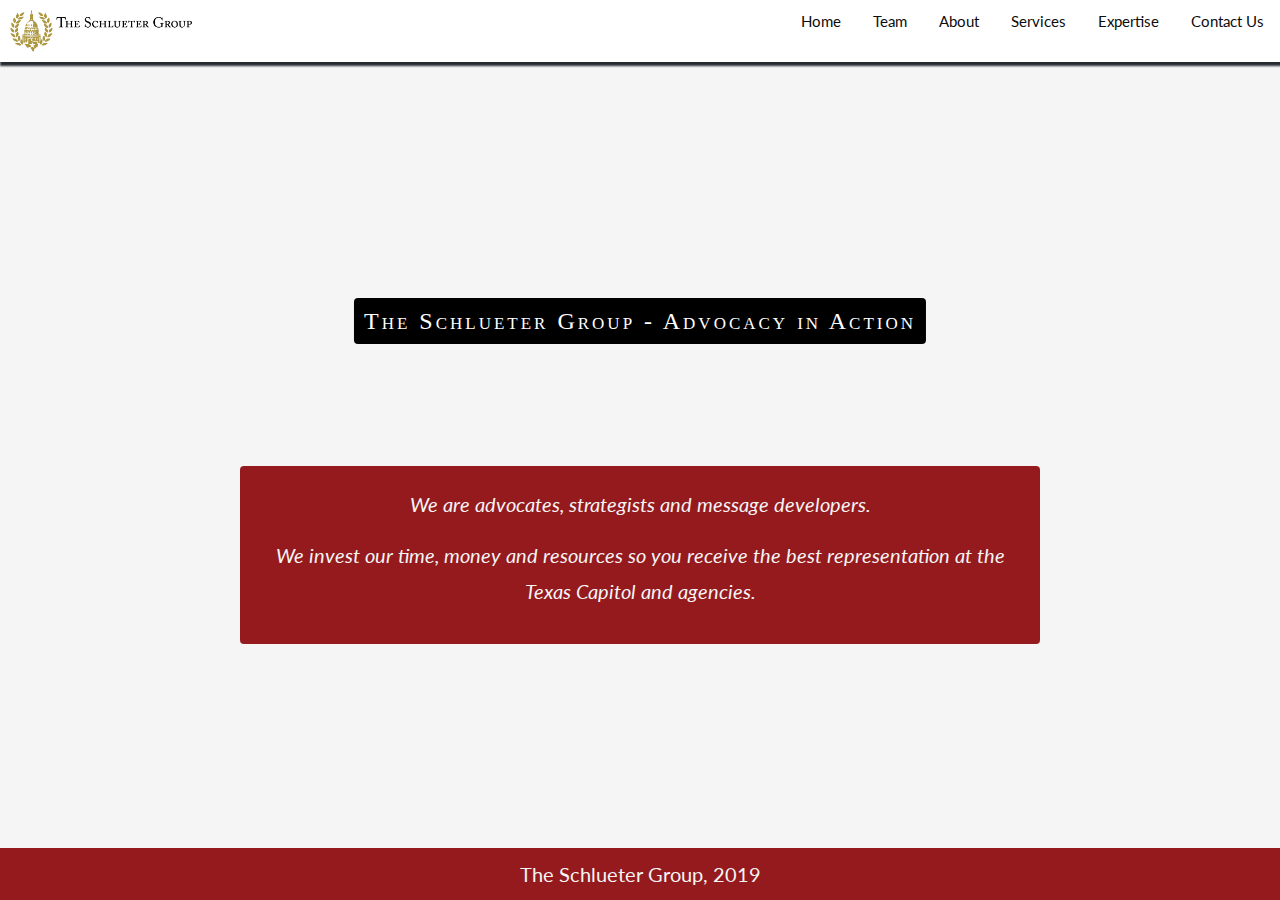
==== index.html @ 182ef22e "Changed nav bar to be smaller" ====
<!DOCTYPE html>
<html lang="en">
<title>Schlueter Group</title>
<meta charset="UTF-8">
<meta name="viewport" content="width=device-width, initial-scale=1">
<meta http-equiv="X-UA-Compatible" content="ie=edge">
<link rel="stylesheet" href="https://stackpath.bootstrapcdn.com/bootstrap/4.3.1/css/bootstrap.min.css"
    integrity="sha384-ggOyR0iXCbMQv3Xipma34MD+dH/1fQ784/j6cY/iJTQUOhcWr7x9JvoRxT2MZw1T" crossorigin="anonymous">
<link rel="stylesheet" href="https://www.w3schools.com/w3css/4/w3.css">
<link rel="stylesheet" href="https://www.w3schools.com/w3css/4/w3pro.css">
<link rel="stylesheet" href="https://fonts.googleapis.com/css?family=Lato">
<link rel="stylesheet" href="https://cdnjs.cloudflare.com/ajax/libs/font-awesome/4.7.0/css/font-awesome.min.css">

<link rel="stylesheet" type="text/css" href="assets/css/style.css">

<script src="assets/js/index.js"></script>

</head>

<body>

    <!-- Navbar (sit on top) -->
    <div class="w3-top">
        <div class="w3-bar w3-card w3-animate-top-w3-light-grey" id="myNavbar">
            <a class="w3-bar-item w3-button w3-hover-black w3-hide-medium w3-hide-large w3-right"
                href="javascript:void(0);" onclick="toggleFunction()" title="Toggle Navigation Menu">
                <i class="fa fa-bars"></i>
            </a>

            <!-- Logo -->
            <a class="logo-image">
                    <img src="assets/images/SchlueterGroupLogo.jpg" class="img-fluid">
                 </a>

            <a href="./contact.html" class="w3-bar-item w3-button w3-hide-small w3-right">
                Contact
                Us</a>
            </a>
            <a href="./expertise.html" class="w3-bar-item w3-button w3-hide-small w3-right">
                Expertise</a>
            <a href="./services.html" class="w3-bar-item w3-button w3-hide-small w3-right">
                Services</a>
            <a href="./about.html" class="w3-bar-item w3-button w3-hide-small w3-right">About</a>
            <a href="./team.html" class="w3-bar-item w3-button w3-hide-small w3-right">Team</a>
            <a href="./index.html" class="w3-bar-item w3-button w3-right">Home</a>
        </div>

        <!-- Navbar on small screens -->
        <div id="navDemo" class="w3-bar-block w3-light-grey w3-hide w3-hide-large w3-hide-medium">
            <a href="./team.html" class="w3-bar-item w3-button" onclick="toggleFunction()">Team</a>
            <a href="./about.html" class="w3-bar-item w3-button" onclick="toggleFunction()">About</a>
            <a href="./services.html" class="w3-bar-item w3-button" onclick="toggleFunction()">Services</a>
            <a href="./expertise.html" class="w3-bar-item w3-button" onclick="toggleFunction()">Expertise</a>
            <a href="./contact.html" class="w3-bar-item w3-button" onclick="toggleFunction()">Contact</a>
        </div>
    </div>

    <!-- First Parallax Image -->
    <div class="bgimg-1 w3-display-container" id="home">
        <div class="w3-display-topmiddle w3-animate-opacity" style="margin-top: 100px; padding-top: 200px">
                <span class="w3-center w3-padding-medium w3-black w3-xlarge w3-animate-opacity w3-round w3-serif w3-hide-small w3-mobile" style="margin-top: 100px; padding: 10px; letter-spacing: 3px; font-variant: small-caps">The Schlueter Group - Advocacy in Action</span>
        </div>
    </div>

    <div class="w3-panel w3-round w3-mobile"
        style="position:fixed; padding-top: 20px; padding-bottom: 20px; width: 800px; top: 50%; left: 50%; margin-left: -400px; background-color: rgb(148, 26, 30); color: whitesmoke; text-align: center">
        <p><i>
                We are advocates, strategists and message developers.
            </i></p>
        <p><i>We invest our time, money and resources so you receive the best representation at the Texas Capitol and
                agencies.
            </i></p>
    </div>

    <!-- Footer -->
    <footer class="w3-center">
        <div class="w3-small w3-section w3-padding-medium">
        </div>
        <p>The Schlueter Group, 2019</p>
    </footer>

</body>

</html>
---- assets/css/style.css ----
/* ---------------------------
  Header - Jumbotron All Pages
  ---------------------------- */
  .w3-top {
    background-color: white;
    max-height: 100px;
  }
  
  .navbar-nav {
    margin-top: 20px;
    width: 30%;
    height: 15%;
    text-align: right;
  }
  
  .logo-image{
    padding-left: 10px;
    padding-top: 10px;
    padding-bottom: 10px;
    width:15%;
    height: 15%;
    float: left;
    position: relative;
  }  

body,h1,h2,h3,h4,h5,h6,p {font-family: "Lato", sans-serif;}
body, html {
  height: 100%;
  color: rgb(12, 12, 12);
  line-height: 1.8;
  scroll-behavior: smooth;
  background-color:whitesmoke;
  /* background-image: linear-gradient(to right, rgb(131, 140, 160) , rgb(216, 217, 218)); */
}
p {
  font-size: 20px;
}

li {
  font-size: 18px;
  list-style-type: square;
}


/* Create a Parallax Effect */
/* First image (Full height) */
.bgimg-1 {
  background-image: url("../images/CapitolInside.jpg");
  height: 100%;
  background-attachment: fixed;
  background-position: center;
  background-repeat: no-repeat;
  background-size: cover;
}

.w3-padding-64 {
  padding-top: 225px!important;
  padding-bottom: 26px!important;
}

.card {
  margin-bottom: 25px;
  box-shadow: 2px 2px 2px 2px rgb(38, 43, 50);
  width: 200px;
  height: 100px;
}
.w3-card {
  box-shadow: 2px 2px 2px 2px rgb(38, 43, 50);
}
/* .w3-third {
  margin-bottom: 25px;
} */

.w3-wide {letter-spacing: 10px;}
.w3-hover-opacity {cursor: pointer;}

.w3-bar-item {
  float: right;
}

h1,h3,h5 {
  font-weight: bolder;
}

#page-container {
  position: relative;
  min-height: 100vh;
  padding-bottom: 50vh;
}
#content-wrap {
  padding-bottom: 2.5rem;    /* Footer height */
}

footer {
  position: fixed;
  padding-top: 20px;
  padding: 5px;
  left: 0;
  bottom: 0;
  width: 100%;
  background-color: rgb(148, 26, 30);
  color: whitesmoke;
  text-align: center;
  line-height: .75em;
}

/* ---------------------
   Services Page
   ---------------------*/

   .services-card {
     padding: 10px;
     height: 200px;
   }

   .services-card h6 {
     margin: 10px 0;
   }

   .services-card img {
    width: 50px;
  }


/* Turn off parallax scrolling for tablets and phones */
@media only screen and (max-device-width: 1600px) {
  .bgimg-1, .bgimg-2, .bgimg-3 {
    background-attachment: scroll;
    min-height: 400px;
  }
}
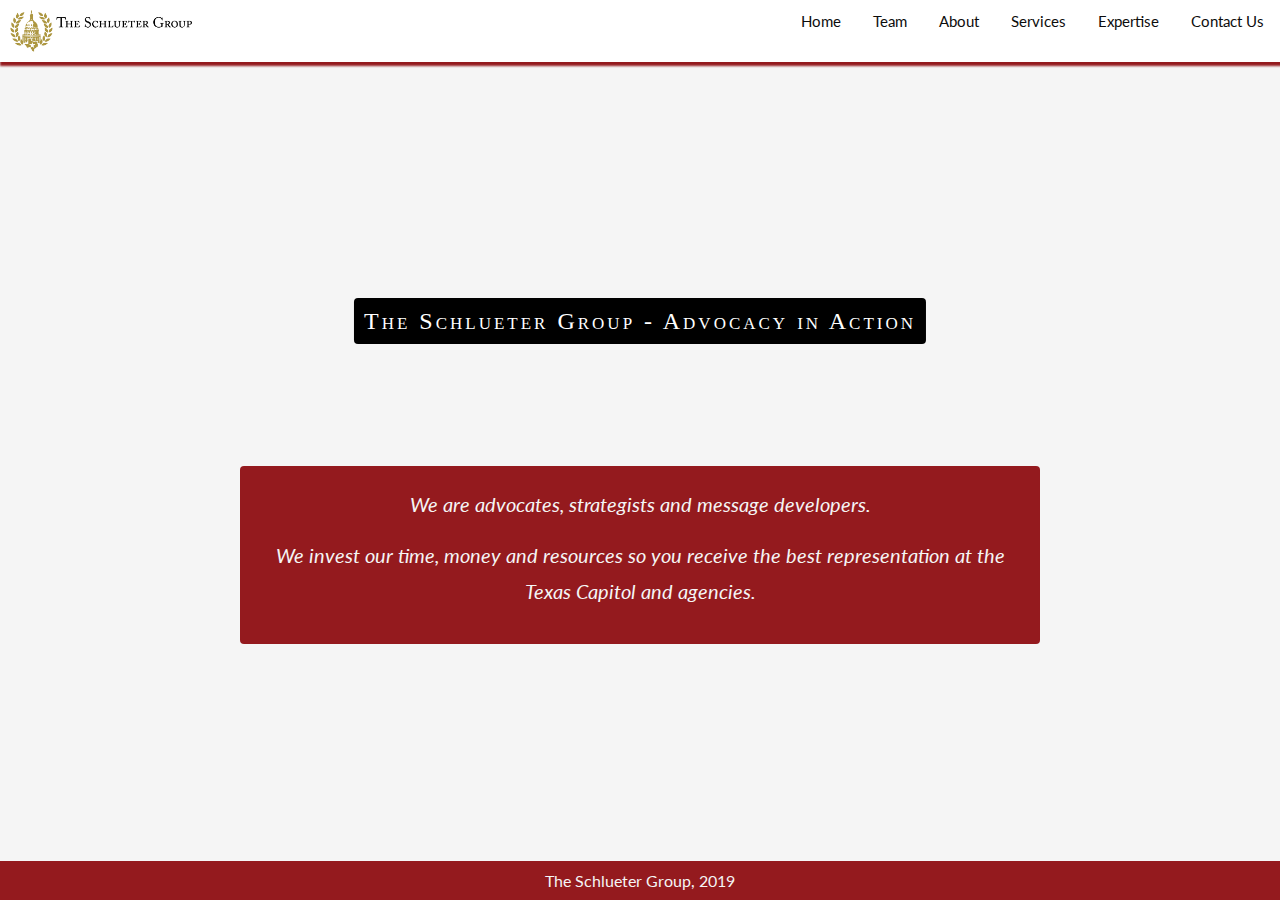
==== commit 1e8c2116: "Changed footer to be smaller" ====
--- a/index.html
+++ b/index.html
@@ -74,9 +74,7 @@
 
     <!-- Footer -->
     <footer class="w3-center">
-        <div class="w3-small w3-section w3-padding-medium">
-        </div>
-        <p>The Schlueter Group, 2019</p>
+        <h6>The Schlueter Group, 2019</h6>
     </footer>
 
 </body>
--- a/assets/css/style.css
+++ b/assets/css/style.css
@@ -1,5 +1,5 @@
 /* ---------------------------
-  Header - Jumbotron All Pages
+  Nav Bar and Logo All Pages
   ---------------------------- */
   .w3-top {
     background-color: white;
@@ -30,8 +30,8 @@
   line-height: 1.8;
   scroll-behavior: smooth;
   background-color:whitesmoke;
-  /* background-image: linear-gradient(to right, rgb(131, 140, 160) , rgb(216, 217, 218)); */
 }
+
 p {
   font-size: 20px;
 }
@@ -53,25 +53,30 @@
   background-size: cover;
 }
 
+/* Overwriting the W3-padding-64 on the card - all pages */
+
 .w3-padding-64 {
-  padding-top: 225px!important;
+  padding-top: 100px!important;
   padding-bottom: 26px!important;
 }
 
+
+/* ----------------------------
+   Services and Expertise pages
+   ---------------------------- */
 .card {
   margin-bottom: 25px;
-  box-shadow: 2px 2px 2px 2px rgb(38, 43, 50);
+  box-shadow: 2px 2px 2px 2px rgb(148, 26, 30);
   width: 200px;
   height: 100px;
 }
+
 .w3-card {
-  box-shadow: 2px 2px 2px 2px rgb(38, 43, 50);
+  box-shadow: 2px 2px 2px 2px rgb(148, 26, 30);
 }
-/* .w3-third {
-  margin-bottom: 25px;
-} */
 
 .w3-wide {letter-spacing: 10px;}
+
 .w3-hover-opacity {cursor: pointer;}
 
 .w3-bar-item {
@@ -88,20 +93,7 @@
   padding-bottom: 50vh;
 }
 #content-wrap {
-  padding-bottom: 2.5rem;    /* Footer height */
-}
-
-footer {
-  position: fixed;
-  padding-top: 20px;
-  padding: 5px;
-  left: 0;
-  bottom: 0;
-  width: 100%;
-  background-color: rgb(148, 26, 30);
-  color: whitesmoke;
-  text-align: center;
-  line-height: .75em;
+  padding-bottom: 2.5rem; 
 }
 
 /* ---------------------
@@ -121,6 +113,16 @@
     width: 50px;
   }
 
+  footer {
+    position: fixed;
+    bottom: 0;
+    width: 100%;
+    background-color: rgb(148, 26, 30);
+    color: whitesmoke;
+    text-align: center;
+    line-height: .75em;
+  }
+
 
 /* Turn off parallax scrolling for tablets and phones */
 @media only screen and (max-device-width: 1600px) {
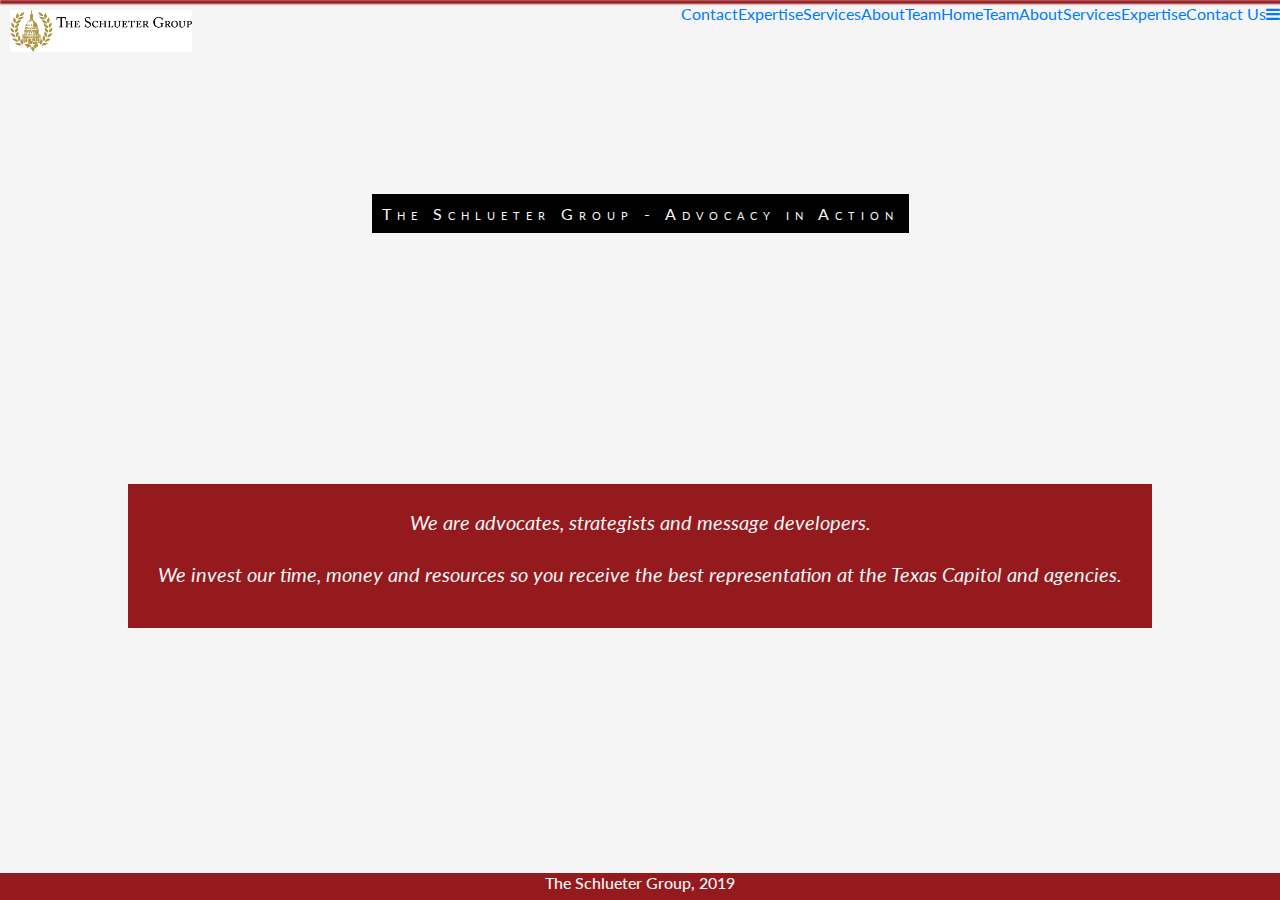
==== commit ec9570da: "Moved styling except image styling to style.css file" ====
--- a/index.html
+++ b/index.html
@@ -2,11 +2,10 @@
 <html lang="en">
 <title>Schlueter Group</title>
 <meta charset="UTF-8">
-<meta name="viewport" content="width=device-width, initial-scale=1">
+<meta name="viewport" content="width=device-width, initial-scale=1.0">
 <meta http-equiv="X-UA-Compatible" content="ie=edge">
 <link rel="stylesheet" href="https://stackpath.bootstrapcdn.com/bootstrap/4.3.1/css/bootstrap.min.css"
     integrity="sha384-ggOyR0iXCbMQv3Xipma34MD+dH/1fQ784/j6cY/iJTQUOhcWr7x9JvoRxT2MZw1T" crossorigin="anonymous">
-<link rel="stylesheet" href="https://www.w3schools.com/w3css/4/w3.css">
 <link rel="stylesheet" href="https://www.w3schools.com/w3css/4/w3pro.css">
 <link rel="stylesheet" href="https://fonts.googleapis.com/css?family=Lato">
 <link rel="stylesheet" href="https://cdnjs.cloudflare.com/ajax/libs/font-awesome/4.7.0/css/font-awesome.min.css">
@@ -29,8 +28,8 @@
 
             <!-- Logo -->
             <a class="logo-image">
-                    <img src="assets/images/SchlueterGroupLogo.jpg" class="img-fluid">
-                 </a>
+                <img src="assets/images/SchlueterGroupLogo.jpg" class="img-fluid">
+            </a>
 
             <a href="./contact.html" class="w3-bar-item w3-button w3-hide-small w3-right">
                 Contact
@@ -57,19 +56,26 @@
 
     <!-- First Parallax Image -->
     <div class="bgimg-1 w3-display-container" id="home">
-        <div class="w3-display-topmiddle w3-animate-opacity" style="margin-top: 100px; padding-top: 200px">
-                <span class="w3-center w3-padding-medium w3-black w3-xlarge w3-animate-opacity w3-round w3-serif w3-hide-small w3-mobile" style="margin-top: 100px; padding: 10px; letter-spacing: 3px; font-variant: small-caps">The Schlueter Group - Advocacy in Action</span>
+        <div class="w3-animate-opacity">
+            <span
+                class="w3-center w3-padding-medium w3-black w3-xlarge w3-animate-opacity w3-round w3-serif w3-hide-small w3-mobile"
+                <div id="advocacy">
+                <span>The Schlueter Group - Advocacy in Action
+                </span>
+            </span>
+        </div>
+
+        <div class="w3-panel w3-round w3-mobile">
+            <div id="statement">
+                <p><i>
+                        We are advocates, strategists and message developers.
+                    </i></p>
+                <p><i>We invest our time, money and resources so you receive the best representation at the Texas
+                        Capitol and agencies.
+                    </i></p>
+            </div>
         </div>
     </div>
-
-    <div class="w3-panel w3-round w3-mobile"
-        style="position:fixed; padding-top: 20px; padding-bottom: 20px; width: 800px; top: 50%; left: 50%; margin-left: -400px; background-color: rgb(148, 26, 30); color: whitesmoke; text-align: center">
-        <p><i>
-                We are advocates, strategists and message developers.
-            </i></p>
-        <p><i>We invest our time, money and resources so you receive the best representation at the Texas Capitol and
-                agencies.
-            </i></p>
     </div>
 
     <!-- Footer -->
--- a/assets/css/style.css
+++ b/assets/css/style.css
@@ -1,34 +1,36 @@
 /* ---------------------------
-  Nav Bar and Logo All Pages
+  Nav Bar and Logo on All Pages
   ---------------------------- */
-  .w3-top {
-    background-color: white;
-    max-height: 100px;
-  }
-  
-  .navbar-nav {
-    margin-top: 20px;
-    width: 30%;
-    height: 15%;
-    text-align: right;
-  }
-  
-  .logo-image{
-    padding-left: 10px;
-    padding-top: 10px;
-    padding-bottom: 10px;
-    width:15%;
-    height: 15%;
-    float: left;
-    position: relative;
-  }  
+.w3-top {
+  background-color: white;
+  max-height: 100px;
+}
 
+.navbar-nav {
+  margin-top: 20px;
+  width: 30%;
+  height: 15%;
+  text-align: right;
+}
+
+.logo-image{
+  padding-left: 10px;
+  padding-top: 10px;
+  padding-bottom: 10px;
+  width:15%;
+  height: 15%;
+  float: left;
+  position: relative;
+}  
+
+/* ---------------------
+  All Pages
+  --------------------- */
 body,h1,h2,h3,h4,h5,h6,p {font-family: "Lato", sans-serif;}
 body, html {
   height: 100%;
   color: rgb(12, 12, 12);
   line-height: 1.8;
-  scroll-behavior: smooth;
   background-color:whitesmoke;
 }
 
@@ -36,12 +38,23 @@
   font-size: 20px;
 }
 
-li {
-  font-size: 18px;
-  list-style-type: square;
+.w3-padding-64 {
+  padding-top: 100px!important;
+  padding-bottom: 26px!important;
 }
 
+.w3-content {
+  max-width:900px;
+}
 
+.w3-tag {
+  letter-spacing: 3px; 
+  font-variant: small-caps;
+}
+
+/* ----------------
+   Home Page
+   ---------------- */
 /* Create a Parallax Effect */
 /* First image (Full height) */
 .bgimg-1 {
@@ -53,13 +66,50 @@
   background-size: cover;
 }
 
-/* Overwriting the W3-padding-64 on the card - all pages */
-
-.w3-padding-64 {
-  padding-top: 100px!important;
-  padding-bottom: 26px!important;
+.w3-wide {
+  letter-spacing: 10px;
 }
 
+.w3-animate-opacity {
+  padding: 200px; 
+  width: 100%; 
+  text-align: center;
+}
+
+#advocacy {
+  margin-top: 100px; 
+  padding: 10px; 
+  letter-spacing: 6px; 
+  font-variant: small-caps;
+  background-color: black;
+  color: whitesmoke; 
+  text-align: center;
+}
+
+#statement {
+  text-align: center;
+  padding-top: 20px; 
+  padding-bottom: 20px; 
+  margin: 55px 10%; 
+  background-color: rgb(148, 26, 30); 
+  color: whitesmoke; 
+  text-align: center;
+}
+
+/* --------------------------------------------------------
+   Team, Stan Schlueter, Brad Schlueter, Cathy DeWitt pages
+   -------------------------------------------------------- */
+.w3-hover-opacity {
+  cursor: pointer;
+}
+
+/* --------------------------------------------------------
+  Stan Schlueter, Brad Schlueter, Cathy DeWitt pages
+   -------------------------------------------------------- */
+li {
+  font-size: 18px;
+  list-style-type: square;
+}
 
 /* ----------------------------
    Services and Expertise pages
@@ -74,10 +124,6 @@
 .w3-card {
   box-shadow: 2px 2px 2px 2px rgb(148, 26, 30);
 }
-
-.w3-wide {letter-spacing: 10px;}
-
-.w3-hover-opacity {cursor: pointer;}
 
 .w3-bar-item {
   float: right;
@@ -98,36 +144,41 @@
 
 /* ---------------------
    Services Page
-   ---------------------*/
+  --------------------- */
+.services-card {
+  padding: 10px;
+  height: 200px;
+}
 
-   .services-card {
-     padding: 10px;
-     height: 200px;
-   }
+.services-card h5 {
+  margin: 10px 0;
+}
 
-   .services-card h6 {
-     margin: 10px 0;
-   }
+.services-card img {
+width: 50px;
+}
 
-   .services-card img {
-    width: 50px;
-  }
+/* ---------------------
+   Expertise Page
+  --------------------- */
+  
+.expertise-card h5 {
+  margin: 10px 0;
+}
 
-  footer {
-    position: fixed;
-    bottom: 0;
-    width: 100%;
-    background-color: rgb(148, 26, 30);
-    color: whitesmoke;
-    text-align: center;
-    line-height: .75em;
-  }
+.expertise-card img {
+width: 50px;
+}
 
-
-/* Turn off parallax scrolling for tablets and phones */
-@media only screen and (max-device-width: 1600px) {
-  .bgimg-1, .bgimg-2, .bgimg-3 {
-    background-attachment: scroll;
-    min-height: 400px;
-  }
+/* ---------------------
+  Footer - All Pages
+  --------------------- */
+footer {
+  position: fixed;
+  bottom: 0;
+  width: 100%;
+  background-color: rgb(148, 26, 30);
+  color: whitesmoke;
+  text-align: center;
+  line-height: .75em;
 }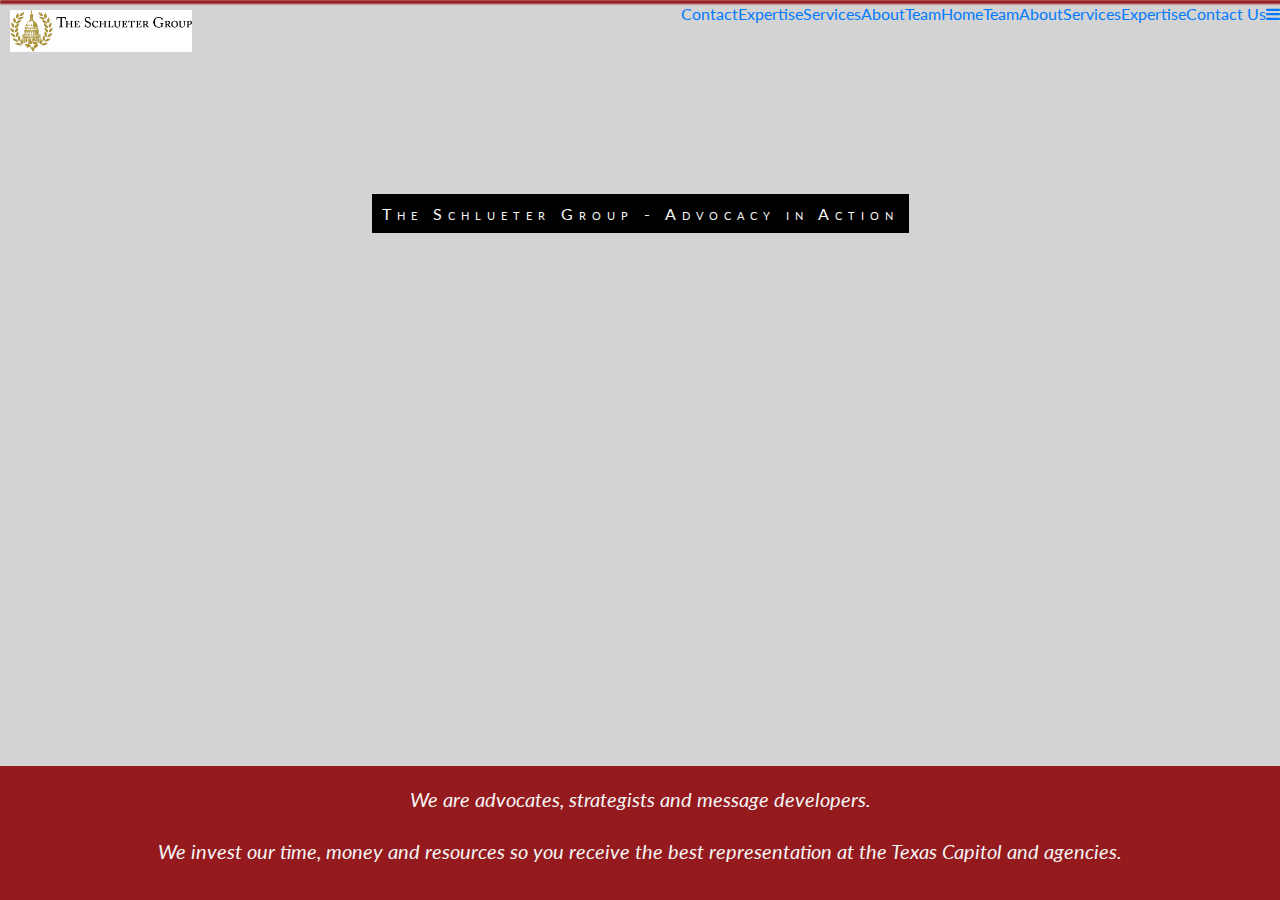
==== commit 4368f72c: "Changes to footer, Expertise page, background, and page title colors" ====
--- a/index.html
+++ b/index.html
@@ -64,23 +64,17 @@
                 </span>
             </span>
         </div>
-
-        <div class="w3-panel w3-round w3-mobile">
-            <div id="statement">
-                <p><i>
-                        We are advocates, strategists and message developers.
-                    </i></p>
-                <p><i>We invest our time, money and resources so you receive the best representation at the Texas
-                        Capitol and agencies.
-                    </i></p>
-            </div>
-        </div>
     </div>
     </div>
 
     <!-- Footer -->
-    <footer class="w3-center">
-        <h6>The Schlueter Group, 2019</h6>
+    <footer class="w3-center w3-mobile">
+        <!-- <div id="statement"> -->
+        <p><i>We are advocates, strategists and message developers.
+            </i></p>
+        <p><i>We invest our time, money and resources so you receive the best representation at the Texas Capitol and agencies.
+            </i></p>
+        <!-- </div> -->
     </footer>
 
 </body>
--- a/assets/css/style.css
+++ b/assets/css/style.css
@@ -31,7 +31,7 @@
   height: 100%;
   color: rgb(12, 12, 12);
   line-height: 1.8;
-  background-color:whitesmoke;
+  background-color:lightgray;
 }
 
 p {
@@ -50,6 +50,9 @@
 .w3-tag {
   letter-spacing: 3px; 
   font-variant: small-caps;
+}
+.w3-tag {
+  background-color: rgb(148, 26, 30);
 }
 
 /* ----------------
@@ -66,6 +69,16 @@
   background-size: cover;
 }
 
+/* .bgimg-2 {
+  background-image: url("../images/texasflag.jpg");
+  height: 100%;
+  background-attachment: fixed;
+  background-position: center;
+  background-repeat: no-repeat;
+  background-size: cover;
+  opacity: 0.2;
+} */
+
 .w3-wide {
   letter-spacing: 10px;
 }
@@ -86,16 +99,6 @@
   text-align: center;
 }
 
-#statement {
-  text-align: center;
-  padding-top: 20px; 
-  padding-bottom: 20px; 
-  margin: 55px 10%; 
-  background-color: rgb(148, 26, 30); 
-  color: whitesmoke; 
-  text-align: center;
-}
-
 /* --------------------------------------------------------
    Team, Stan Schlueter, Brad Schlueter, Cathy DeWitt pages
    -------------------------------------------------------- */
@@ -110,6 +113,14 @@
   font-size: 18px;
   list-style-type: square;
 }
+
+/* ------
+   About
+   ------ */
+
+   .statement {
+     text-align: center;
+   }
 
 /* ----------------------------
    Services and Expertise pages
@@ -119,6 +130,7 @@
   box-shadow: 2px 2px 2px 2px rgb(148, 26, 30);
   width: 200px;
   height: 100px;
+  opacity: 1.0;
 }
 
 .w3-card {
@@ -131,6 +143,11 @@
 
 h1,h3,h5 {
   font-weight: bolder;
+}
+
+h5 {
+  padding-left: 10px;
+  padding-top: 10px;
 }
 
 #page-container {
@@ -161,7 +178,16 @@
 /* ---------------------
    Expertise Page
   --------------------- */
-  
+ .w3-third {
+   width: 225px;
+   height: 200px;
+   margin: 30px;
+ }
+
+.expertise-card {
+  margin-bottom: 25px;
+  box-shadow: 2px 2px 2px 2px rgb(148, 26, 30);
+}
 .expertise-card h5 {
   margin: 10px 0;
 }
@@ -180,5 +206,6 @@
   background-color: rgb(148, 26, 30);
   color: whitesmoke;
   text-align: center;
-  line-height: .75em;
+  padding-top: 15px; 
+  padding-bottom: 15px;
 }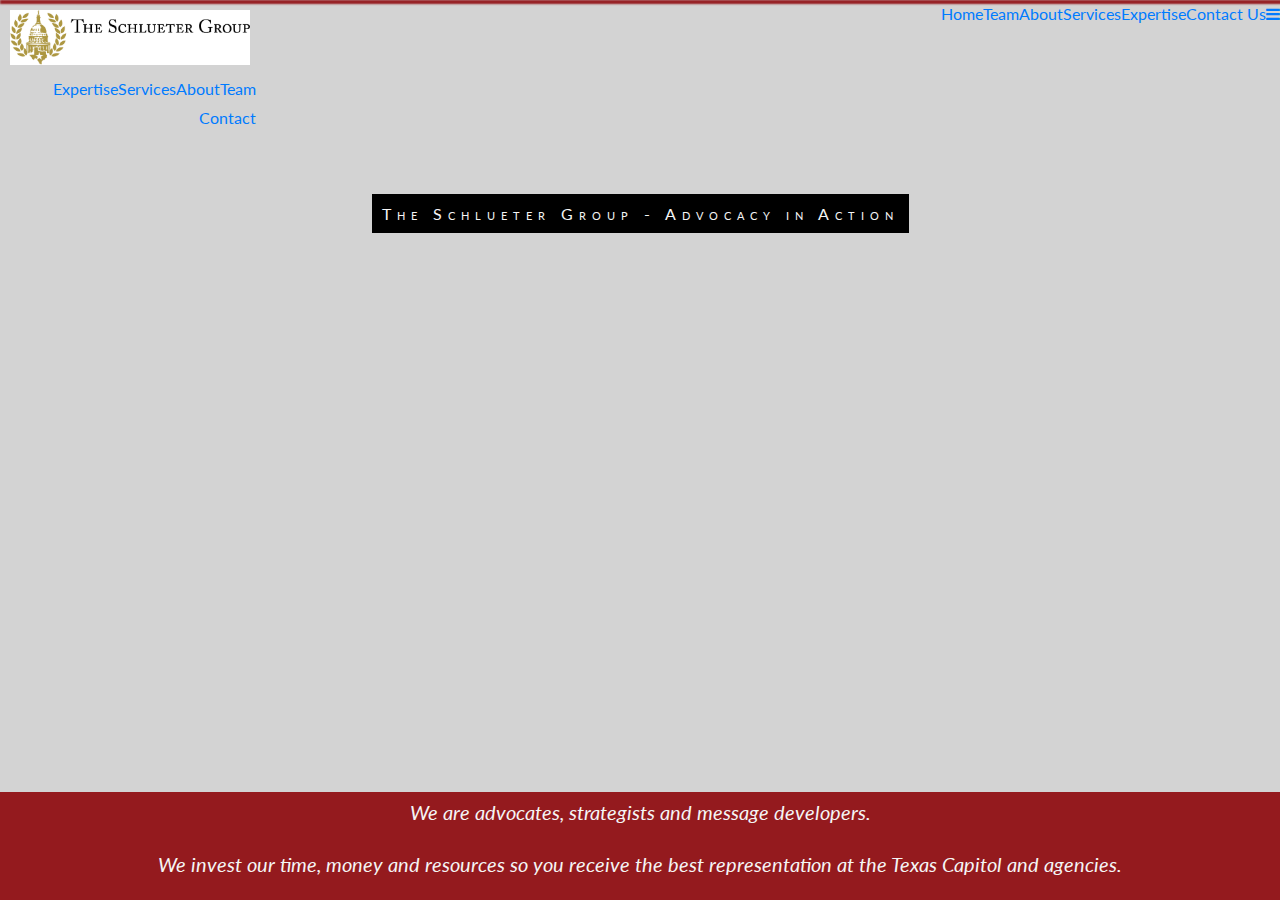
==== commit 0789568c: "Updated team photos, updated logo and style.css to address responsiveness issues" ====
--- a/index.html
+++ b/index.html
@@ -54,7 +54,7 @@
         </div>
     </div>
 
-    <!-- First Parallax Image -->
+    <!-- Background Image -->
     <div class="bgimg-1 w3-display-container" id="home">
         <div class="w3-animate-opacity">
             <span
@@ -68,7 +68,7 @@
     </div>
 
     <!-- Footer -->
-    <footer class="w3-center w3-mobile">
+    <footer class="w3-center w3-mobile w3-hide-small">
         <!-- <div id="statement"> -->
         <p><i>We are advocates, strategists and message developers.
             </i></p>
--- a/assets/css/style.css
+++ b/assets/css/style.css
@@ -2,7 +2,7 @@
   Nav Bar and Logo on All Pages
   ---------------------------- */
 .w3-top {
-  background-color: white;
+  background-color: whitesmoke;
   max-height: 100px;
 }
 
@@ -14,19 +14,24 @@
 }
 
 .logo-image{
+  box-sizing: border-box;
   padding-left: 10px;
   padding-top: 10px;
   padding-bottom: 10px;
-  width:15%;
-  height: 15%;
+  width:250px;
   float: left;
   position: relative;
-}  
+}
+
+#navDemo {
+  background-color: whitesmoke;
+  width: 20%;
+}
 
 /* ---------------------
   All Pages
   --------------------- */
-body,h1,h2,h3,h4,h5,h6,p {font-family: "Lato", sans-serif;}
+body,h1,h2,h3,h4,h5,h6,p, ul {font-family: "Lato", sans-serif;}
 body, html {
   height: 100%;
   color: rgb(12, 12, 12);
@@ -69,16 +74,6 @@
   background-size: cover;
 }
 
-/* .bgimg-2 {
-  background-image: url("../images/texasflag.jpg");
-  height: 100%;
-  background-attachment: fixed;
-  background-position: center;
-  background-repeat: no-repeat;
-  background-size: cover;
-  opacity: 0.2;
-} */
-
 .w3-wide {
   letter-spacing: 10px;
 }
@@ -97,7 +92,44 @@
   background-color: black;
   color: whitesmoke; 
   text-align: center;
-}
+  animation-duration: 4s;
+}
+
+#statement {
+  text-align: center;
+  padding-top: 20px; 
+  padding-bottom: 20px; 
+  margin: 55px 10%; 
+  background-color: rgb(148, 26, 30); 
+  color: whitesmoke; 
+  text-align: center;
+}
+
+/* ------
+   About
+------ */
+
+.box {
+  box-sizing: border-box;
+  width: 20%;
+  color: rgb(12, 12, 12);
+  text-align: center;
+  font-weight: bold;
+  font-style: italic;
+  font-size: 18px;
+  border: solid;
+}
+
+#one {
+  margin-left: 20px;
+  margin-top: 10px;
+  position: absolute;
+  top: 80px;
+  left: 10px;
+  background: whitesmoke;
+  padding: 3px;
+}
+
 
 /* --------------------------------------------------------
    Team, Stan Schlueter, Brad Schlueter, Cathy DeWitt pages
@@ -114,16 +146,8 @@
   list-style-type: square;
 }
 
-/* ------
-   About
-   ------ */
-
-   .statement {
-     text-align: center;
-   }
-
 /* ----------------------------
-   Services and Expertise pages
+   Expertise page
    ---------------------------- */
 .card {
   margin-bottom: 25px;
@@ -159,43 +183,39 @@
   padding-bottom: 2.5rem; 
 }
 
-/* ---------------------
-   Services Page
-  --------------------- */
-.services-card {
-  padding: 10px;
-  height: 200px;
-}
-
-.services-card h5 {
-  margin: 10px 0;
-}
-
-.services-card img {
-width: 50px;
-}
-
-/* ---------------------
-   Expertise Page
-  --------------------- */
- .w3-third {
-   width: 225px;
-   height: 200px;
-   margin: 30px;
- }
-
 .expertise-card {
-  margin-bottom: 25px;
-  box-shadow: 2px 2px 2px 2px rgb(148, 26, 30);
+ margin-bottom: 25px;
+ box-shadow: 2px 2px 2px 2px rgb(148, 26, 30);
 }
 .expertise-card h5 {
-  margin: 10px 0;
+ margin: 10px 0;
 }
 
 .expertise-card img {
 width: 50px;
 }
 
+
+/* ---------------------
+   Services Page
+  --------------------- */
+  .w3-ul {
+    background:  rgb(148, 26, 30);
+    padding: 10%;
+  }
+
+  .w3-padding-small {
+    background: whitesmoke;
+    margin: 10px;
+    padding: 10px;
+    font-size: 20px;
+    list-style-type: none;
+  }
+    
+/* ---------------------
+   Expertise Page
+  --------------------- */
+ 
 /* ---------------------
   Footer - All Pages
   --------------------- */
@@ -206,6 +226,6 @@
   background-color: rgb(148, 26, 30);
   color: whitesmoke;
   text-align: center;
-  padding-top: 15px; 
-  padding-bottom: 15px;
+  padding-top: 2px; 
+  padding-bottom: 2px;
 }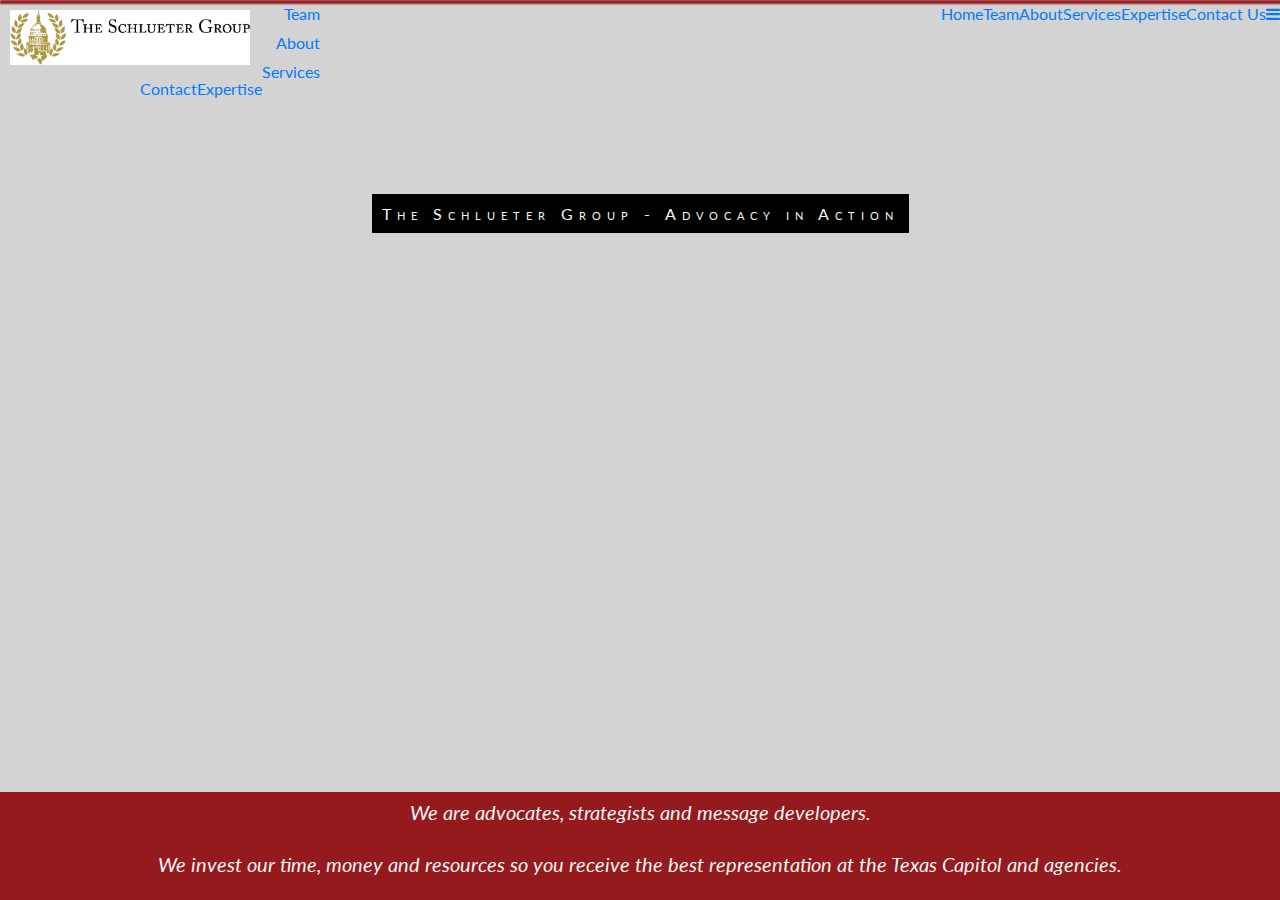
==== commit 526353e2: "Updated Team page for additional consultant placeholder" ====
--- a/index.html
+++ b/index.html
@@ -58,8 +58,8 @@
     <div class="bgimg-1 w3-display-container" id="home">
         <div class="w3-animate-opacity">
             <span
-                class="w3-center w3-padding-medium w3-black w3-xlarge w3-animate-opacity w3-round w3-serif w3-hide-small w3-mobile"
-                <div id="advocacy">
+                class="w3-center w3-padding-medium w3-black w3-xlarge w3-animate-opacity w3-round w3-serif w3-mobile w3-hide-small"
+                id="advocacy">
                 <span>The Schlueter Group - Advocacy in Action
                 </span>
             </span>
@@ -68,7 +68,7 @@
     </div>
 
     <!-- Footer -->
-    <footer class="w3-center w3-mobile w3-hide-small">
+    <footer class="w3-center w3-mobile">
         <!-- <div id="statement"> -->
         <p><i>We are advocates, strategists and message developers.
             </i></p>
--- a/assets/css/style.css
+++ b/assets/css/style.css
@@ -25,7 +25,7 @@
 
 #navDemo {
   background-color: whitesmoke;
-  width: 20%;
+  width: 25%;
 }
 
 /* ---------------------
@@ -79,7 +79,7 @@
 }
 
 .w3-animate-opacity {
-  padding: 200px; 
+  padding-top: 200px; 
   width: 100%; 
   text-align: center;
 }
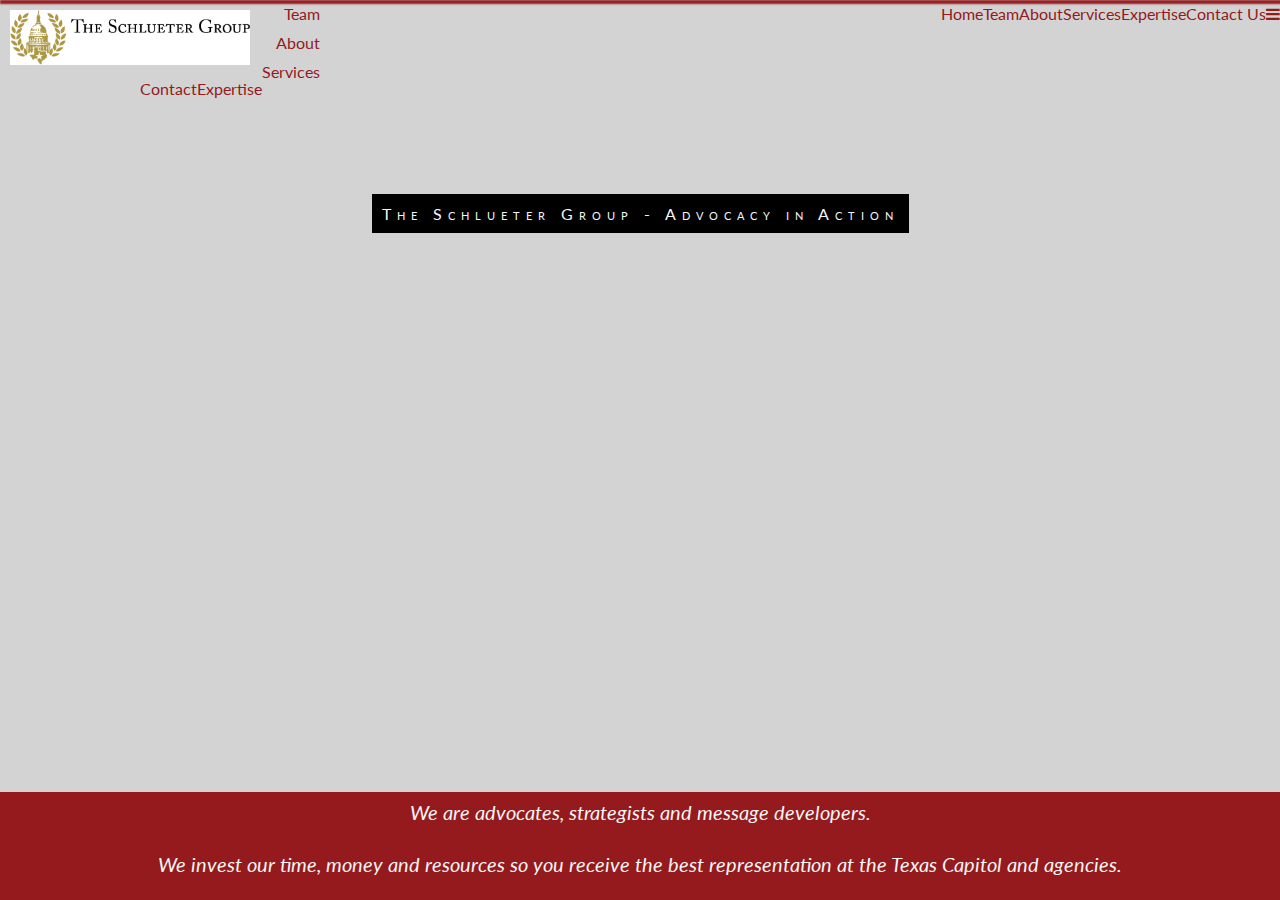
==== commit 54f99499: "Added keywords to all pages, made links red, added NASL logo and link" ====
--- a/index.html
+++ b/index.html
@@ -13,6 +13,10 @@
 <link rel="stylesheet" type="text/css" href="assets/css/style.css">
 
 <script src="assets/js/index.js"></script>
+
+<!-- Keywords -->
+<meta name="keywords"
+    content="lobbyist, advocacy, Texas Lobby, Texas Lobbyist, Stan Schlueter, Schlueter, Schlueter Group, Government Affairs, Government Affairs Consulting, Government Relations, Texas Legislature, Public Advocacy, Government Affairs" />
 
 </head>
 
--- a/assets/css/style.css
+++ b/assets/css/style.css
@@ -26,6 +26,22 @@
 #navDemo {
   background-color: whitesmoke;
   width: 25%;
+}
+
+a:link {
+  text-decoration: none;
+}
+
+a:visited {
+  text-decoration: none;
+}
+
+a:hover {
+  text-decoration: none;
+}
+
+a:active {
+  text-decoration: none;
 }
 
 /* ---------------------
@@ -72,6 +88,7 @@
   background-position: center;
   background-repeat: no-repeat;
   background-size: cover;
+
 }
 
 .w3-wide {
@@ -110,24 +127,26 @@
 ------ */
 
 .box {
-  box-sizing: border-box;
-  width: 20%;
+  /* box-sizing: border-box; */
   color: rgb(12, 12, 12);
   text-align: center;
   font-weight: bold;
   font-style: italic;
-  font-size: 18px;
-  border: solid;
+  font-size: 20px;
+  border: 3px solid;
+  padding-left: 10px;
+  padding-right: 10px;
+  border-radius: 5px;
 }
 
 #one {
-  margin-left: 20px;
-  margin-top: 10px;
   position: absolute;
-  top: 80px;
-  left: 10px;
   background: whitesmoke;
-  padding: 3px;
+  margin-right: 20px;
+}
+
+.nasl {
+  position: center;
 }
 
 
@@ -136,6 +155,14 @@
    -------------------------------------------------------- */
 .w3-hover-opacity {
   cursor: pointer;
+}
+
+a:link {
+  color:  rgb(148, 26, 30);
+}
+
+a:hover {
+  color: black;
 }
 
 /* --------------------------------------------------------
@@ -182,7 +209,11 @@
 #content-wrap {
   padding-bottom: 2.5rem; 
 }
-
+    
+/* ---------------------
+   Expertise Page
+  --------------------- */
+ 
 .expertise-card {
  margin-bottom: 25px;
  box-shadow: 2px 2px 2px 2px rgb(148, 26, 30);
@@ -201,7 +232,7 @@
   --------------------- */
   .w3-ul {
     background:  rgb(148, 26, 30);
-    padding: 10%;
+    padding: 3%;
   }
 
   .w3-padding-small {
@@ -211,11 +242,7 @@
     font-size: 20px;
     list-style-type: none;
   }
-    
-/* ---------------------
-   Expertise Page
-  --------------------- */
- 
+
 /* ---------------------
   Footer - All Pages
   --------------------- */
